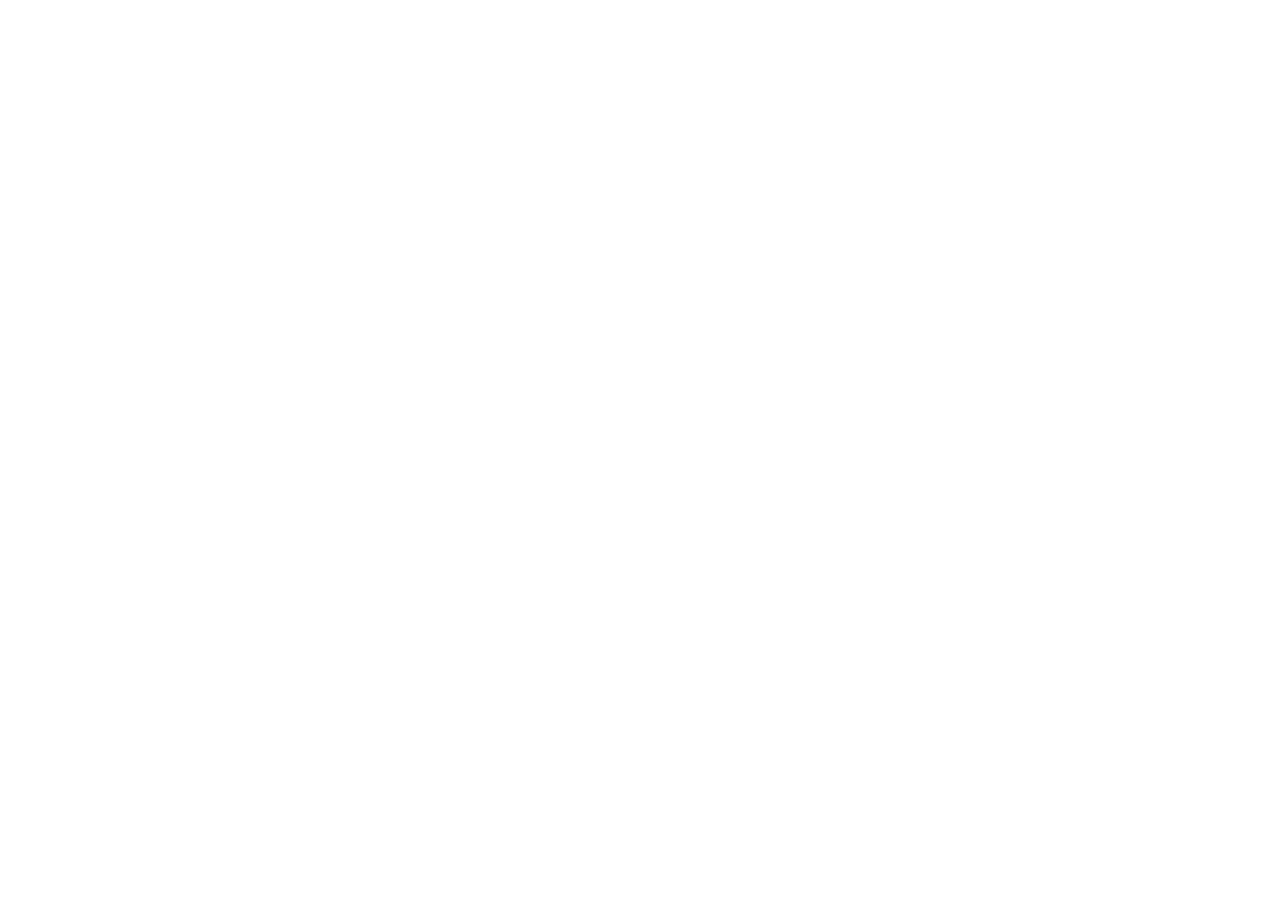
==== index.html @ b2de9eb8 "Update index.html" ====
<!DOCTYPE html>
<html>
<head>
    <title>MineCraft</title>
    <style>
        iframe {
            position: absolute;
            top: 0;
            left: 0;
            width: 100%;
            height: 100%;
            border: none;
        }
    </style>
</head>
<body>
    <iframe src="https://universityequality.com/"></iframe>
</body>
</html>
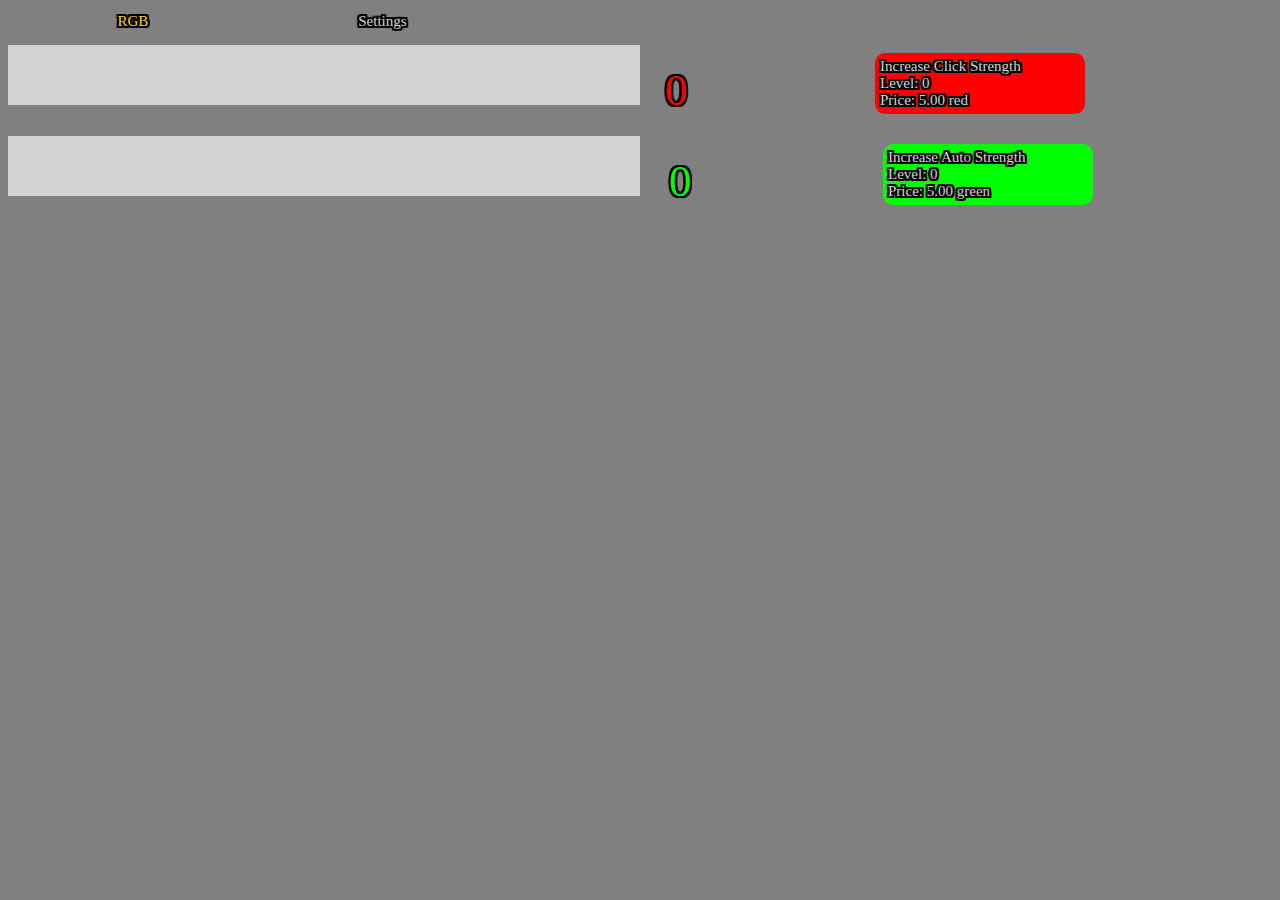
==== commit 8f56c89a: "Add files via upload" ====
--- a/index.html
+++ b/index.html
@@ -1,19 +1,168 @@
-<!DOCTYPE html>
-<html>
+﻿<!DOCTYPE html>
+
+<html lang="en" xmlns="http://www.w3.org/1999/xhtml">
 <head>
-    <title>MineCraft</title>
-    <style>
-        iframe {
-            position: absolute;
-            top: 0;
-            left: 0;
-            width: 100%;
-            height: 100%;
-            border: none;
-        }
-    </style>
+    <link rel="stylesheet" type="text/css" href="interface.css" />
+    <script type="text/javascript" src="main.js"></script>
+    <script type="text/javascript" src="logmath.js"></script>
+    <meta charset="utf-8" />
+    <title>RGB Idle</title>
 </head>
-<body>
-    <iframe src="https://universityequality.com/"></iframe>
+<body onload="init()">
+    <div class="popup">The prism rises as you approach it, so many question you want it to answer yet it hovers there dead silent. You stick your hand out to reach for it and as you do all the light around you seems to fade. The blackness of the prism seems to consume everything, your spectrum fades out of exsistence.<br> The game is about to change, your 3 colored bars will no longer solely produce red, green and blue respectively. Now each bars production can be altered to produce a certain amount of the base 3 colors, your first prism mix is fixed.<br> Click here to proceed or Press 'esc' to cancel</div>
+    <div class="popup">You have reached the limit of the amount of colors your computer can process. You can now alter these color to become unstable yet allow you further growth.<br> Each unstable color will halve autobuyer interval.<br>Click here to proceed</div>
+    <div class="popup" style="font-size:1.5em">Your save has been copied to clipboard!</div>
+    <div class="popup" style="font-size:1.5em">You have finished a progress!</div>
+    <div class="button switch active" onclick="switchTab('RGB', 0)">RGB</div><div class="button hidden switch" onclick="switchTab('Spectrum', 1)">Spectrum</div><div class="button switch" onclick="switchTab('Settings', 2)">Settings</div><div class="button switch hidden" onclick="switchTab('Stats', 3)">Stats</div><br>
+    <div id="tabRGB" class="tab">
+        <div style="width:100%;">
+            <div class="count hidden extra" id="spectrumCountRGB"></div><div class="count hidden extra" id="blackCountRGB"></div>
+        </div>
+        <div id="redDiv" style="padding-bottom:10px; padding-top:10px">
+            <div class="progress" style="cursor:pointer">
+                <div id="redBar" class="bar"></div>
+            </div><div id="redCount" class="count" style="color: red;"></div><div id="redButton" class="button" style="background: red;" onclick="buyUpgrade('red')"><div>Increase Click Strength</div><div>Level 0</div><div>Price 5 Red</div></div><div id="redReduce" class="button hidden" style="background: red;width:100px" onclick="reduceProd('red')">Break Red</div>
+        </div>
+
+        <div id="greenDiv" style="padding-bottom:10px; padding-top:10px">
+            <div class="progress">
+                <div id="greenBar" class="bar"></div>
+            </div>
+            <div id="greenCount" class="count" style="color: rgb(0,255,0);"></div>
+            <div id="greenButton" style="background: rgb(0,255,0);" class="button" onclick="buyUpgrade('green')"><div>Increase Auto Red Speed</div><div>Level 0</div><div>Price 5 Green</div></div>
+            <div id="greenReduce" class="button hidden" style="background: rgb(0,255,0);width:100px;" onclick="reduceProd('green')">Break Green</div>
+        </div>
+        <div id="unlockBtn" class="hidden button" onclick="unlockBlue()" style="background:rgb(0,0,255); font-size:40px">Buy Blue bar for 50 green!</div>
+        <div id="blueDiv" class="hidden" style="padding-bottom:10px; padding-top:10px">
+            <div style="margin-bottom:10px">
+                <div class="progress">
+                    <div id="blueBar" class="bar"></div>
+                </div><div id="blueCount" class="count" style="color: rgb(0,0,255);"></div>
+            </div>
+            <div id="blueButton0" style="background: rgb(0,0,255);" class="button" onclick="buyUpgrade('blue', 0)"><div>Increase Clock Speed</div><div>Level 0</div><div>Price 5 blue</div><div></div></div><div id="blueButton1" style="background: rgb(0,0,255);" class="button" onclick="buyUpgrade('blue', 1)"><div>Increase Red Bar Gain</div><div>Level 0</div><div>Price 10 blue</div><div></div></div><div id="blueButton2" style="background: rgb(0,0,255);" class="button" onclick="buyUpgrade('blue', 2)"><div>Increase Green Bar Gain</div><div>Level 0</div><div>Price 15 blue</div><div></div></div><div id="blueButton3" style="background: rgb(0,0,255);" class="button" onclick="buyUpgrade('blue', 3)"><div>More Cores</div><div>level 0</div><div>Price 50 blue</div><div></div></div><div id="blueReduce" class="button hidden" style="background: blue;width:100px" onclick="reduceProd('blue')">Break Blue</div>
+        </div>
+        <div id="spectrumDiv" class="hidden" style="width: 100%; padding-bottom:10px; padding-top:10px; align-self:center; text-align:center;">
+            <div class="button" id="redSplice" onclick="spliceColor('red')" style="background: rgb(255,0,0);"><div>Splice 10% red into a spectrum</div><div>Spliced red:</div></div>
+            <div class="button" id="greenSplice" onclick="spliceColor('green')" style="background: rgb(0,255,0);"><div>Splice 10% green into a spectrum</div><div>Spliced green:</div></div>
+            <div class="button" id="blueSplice" onclick="spliceColor('blue')" style="background: rgb(0,0,255);"><div>Splice 10% of your blue into a spectrum</div><div>Spliced blue:</div></div>
+            <br>
+            <br>
+            <div id="spectrumReset" onclick="reset(1)" class="button" style=" background:white; text-shadow:none;  color:black;"><div>Reset all progress and gain</div><div></div><div></div></div><div id="advSpectrumReset" onclick="" class="button hidden" style=" background:white; text-shadow:none;  color:black;"><div>Multi your spectrum</div><div><input type="range" min="1" max="50" value="1" class="slider black" onchange="CalcSRgain()" /></div><div></div></div>
+        </div>
+    </div>
+    <div id="tabSpectrum" class="hidden tab">
+        <div style="text-align:center;padding-top:100px;font-size:25px"><p>I wish I had a dual core processor that could actualy simulate a full spectrum.</p></div>
+        <div style="text-align:center" class="hidden">
+            <div id="spectrumCount" class="count" style="text-align:center; width:90%;"></div><br>
+            <div class="button switch active" onclick="switchTab('Upgrades', 0, 'spectrum')">Upgrades</div><div class="button hidden switch" onclick="switchTab('Prism', 1, 'spectrum')">Prism</div><div class="button hidden switch" onclick="switchTab('Progress', 2, 'spectrum')">Progress</div>
+            <div id="tabUpgrades" class="tab">
+                <table align="center">
+                    <tr><td><div id="spectrumButton0" class="button spec" onclick="buyUpgrade('spectrum', 0)"><div>Click Multi Effects Auto</div><div>Not Bought</div><div>Price 5 Spectrum</div><div></div></div></td><td><div id="spectrumButton1" class="button spec" onclick="buyUpgrade('spectrum', 1)"><div>Double Output of All Bars</div><div>Not Bought</div><div>Price 5 Spectrum</div><div></div></div></td><td><div id="spectrumButton2" class="button spec" onclick="buyUpgrade('spectrum', 2)"><div>Double Bar Gain (R&G)</div><div>Not Bought</div><div>Price 5 Spectrum</div><div></div></div></td></tr>
+                    <tr><td><div id="spectrumButton3" class="button spec" onclick="buyUpgrade('spectrum', 3)"><div>Click Multi only Resets on Spectrum</div><div>Not Bought</div><div>Price 5 Spectrum</div><div></div></div></td><td><div id="spectrumButton4" class="button spec" onclick="buyUpgrade('spectrum', 4)"><div>Auto Buy Max Red Level Every 2s</div><div>Not Bought</div><div>Price 5 Spectrum</div><div></div></div></td><td><div id="spectrumButton5" class="button spec" onclick="buyUpgrade('spectrum', 5)"><div>Auto Buy Max Green Level Every 2s</div><div>Not Bought</div><div>Price 5 Spectrum</div><div></div></div></td></tr>
+                    <tr><td><div id="spectrumButton6" class="button spec" onclick="buyUpgrade('spectrum', 6)"><div>Start with Blue Unlocked</div><div>Not Bought</div><div>Price 5 Spectrum</div><div></div></div></td><td><div id="spectrumButton7" class="button spec" onclick="buyUpgrade('spectrum', 7)"><div>Bar Gain Upgrades Scale per 10</div><div>Not Bought</div><div>Price 5 Spectrum</div><div></div></div></td><td><div id="spectrumButton8" class="button spec" onclick="buyUpgrade('spectrum', 8)"><div>Increase Bonus per 10</div><div>Not Bought</div><div>Price 5 Spectrum</div><div></div></div></td></tr>
+                    <tr><td><div id="spectrumButton9" class="button spec" onclick="buyUpgrade('spectrum', 9)"><div>Auto Buy Max Blue Upgrades Every 2s</div><div>Not bought</div><div>Price 5 Spectrum</div><div></div></div></td><td><div id="spectrumButton10" class="button spec" onclick="buyUpgrade('spectrum', 10)"><div>Decrease Price Scaling (R&G)</div><div>Not bought</div><div>Price 5 Spectrum</div><div></div></div></td><td><div id="spectrumButton11" class="button spec" onclick="buyUpgrade('spectrum', 11)"><div>Auto Bonus Based on Red Lvl</div><div>Not Bought</div><div>Price 5 Spectrum</div><div></div></div></td></tr>
+                    <tr><td><div id="spectrumButton12" class="button spec" onclick="buyUpgrade('spectrum', 12)"><div>Auto Bonus Based on Spectrum</div><div>Not bought</div><div>Price 5 Spectrum</div><div></div></div></td><td><div id="spectrumButton13" class="button spec" onclick="buyUpgrade('spectrum', 13)"><div>Better Spectrum Gain Formula</div><div>Not Bought</div><div>Price 5 Spectrum</div><div></div></div></td><td><div id="spectrumButton14" class="button spec" onclick="buyUpgrade('spectrum', 14)"><div>Switch to GPU Rendering</div><div>Not Bought</div><div>Price 5 Spectrum</div><div></div></div></td></tr>
+                    <tr class="hidden"><td><div id="spectrumButton15" class="button spec" onclick="buyUpgrade('spectrum', 15)"><div>Your Prism can Create Spectrum Bars</div><div>Not bought</div><div>Price 5 Spectrum</div><div></div></div></td><td><div id="spectrumButton16" class="button spec" onclick="buyUpgrade('spectrum', 16)"><div>Increase Blue = Product of Increase R&G</div><div>Not Bought</div><div>Price 5 Spectrum</div><div></div></div></td><td><div id="spectrumButton17" class="button spec" onclick="buyUpgrade('spectrum', 17)"><div>Price Reduction for First 3 Blue Upgrades Based on R&G Lvls</div><div>Not Bought</div><div>Price 5 Spectrum</div><div></div></div></td></tr>
+                    <tr class="hidden"><td><div id="spectrumButton18" class="button spec" onclick="buyUpgrade('spectrum', 18)"><div>Potencies Effect on Black Bars is Massivly Increased Every 7 Potency</div><div>Not bought</div><div>Price 5 Spectrum</div><div></div></div></td><td><div id="spectrumButton19" class="button spec" onclick="buyUpgrade('spectrum', 19)"><div>Adv. Spec Gain is Squared for Spectrum and Cubed for Specced</div><div>Not Bought</div><div>Price 5 Spectrum</div><div></div></div></td><td><div id="spectrumButton20" class="button spec" onclick="buyUpgrade('spectrum', 20)"><div>Black Will be Used to Purchase Red and Green Upgrades When Needed</div><div>Not Bought</div><div>Price 5 Spectrum</div><div></div></div></td></tr>
+                </table>
+                <div class="count hidden" id="newupgrades" style="width:80%;">New upgrades at e128 Black</div>
+            </div>
+            <div id="tabPrism" class="tab">
+                <table align="center" style="margin-top:5px;table-layout:fixed">
+                    <tr id="redPrism"><td><h1>1:</h1></td><td><div style="background-color:rgb(255,0,0)" class="prismColor"> </div> </td><td><input type="range" min="0" max="255" value="52" class="slider red" /><br /><input type="range" min="0" max="255" value="0" class="slider green" /><br /><input type="range" min="0" max="255" value="14" class="slider blue" /></td><td style="font-size:25px;text-align:left;width:300px;"><span>Red: 0</span><br><span>Green: 0</span><br><span>Blue: 0</span></td></tr>
+                    <tr id="greenPrism"><td><h1>2:</h1></td><td><div style="background-color:rgb(0,255,0)" class="prismColor"> </div></td><td><input type="range" min="0" max="255" value="26" class="slider red" /><br /><input type="range" min="0" max="255" value="52" class="slider green" /><br /><input type="range" min="0" max="255" value="14" class="slider blue" /></td><td style="font-size:25px;text-align:left"><span>Red: 0</span><br><span>Green: 0</span><br><span>Blue: 0</span></td></tr>
+                    <tr id="bluePrism"><td><h1>3:</h1></td><td><div style="background-color:rgb(0,0,255)" class="prismColor"> </div></td><td><input type="range" min="0" max="255" value="0" class="slider red" /><br /><input type="range" min="0" max="255" value="0" class="slider green" /><br /><input type="range" min="0" max="255" value="0" class="slider blue" /></td><td style="font-size:25px;text-align:left"><span>Red: 0</span><br><span>Green: 0</span><br><span>Blue: 0</span></td></tr>
+                </table>
+                <br />
+                <div>
+                    <div id="mixButton" class="button" style="background:white; text-shadow:none; color:black;margin-top:25px;" onclick="mix()">Create a New Spectrum Mix <br></div>
+                    <div id="blackCount" class="count" style="text-align:center; width:90%;"></div>
+                </div>
+                <div id="potencydiv" class="hidden">
+                    <div id="potencyBtn" class="button" style="margin:25px;background-color:white;border:black inset 2px; width:25%" onclick="prismUpgrade('potency')"><div style="font-size:1.20em">Escape the loss of power. Remove your negative potency.</div><br /><div style="font-size:0.75em">This requires you to channel 100 spectrum.</div></div>
+                    <br />
+                    <div class="button " id="redpot" style="background:white; text-shadow:none; color:black;height:100%;text-align:center"><div style="display:inline-block; vertical-align:central; margin-top:10px;float:left; width:75%;font-size:0.85em;line-height:150%;">The 1st bar's potency is currently <span class="amnt">0</span></div><div style="width:20%; display:inline-block;font-size:35px;float:right"><span style="background-color:darkgreen; border-top-left-radius:5px;border-top-right-radius:5px;width:100%;display:block" onclick="prismUpgrade('add','red')">+</span><span style="background-color:red;border-bottom-left-radius:5px;border-bottom-right-radius:5px;width:100%;display:block" onclick="prismUpgrade('sub','red')">-</span></div></div>
+                    <div class="button " id="greenpot" style="background:white; text-shadow:none; color:black;height:100%;text-align:center"><div style="display:inline-block; vertical-align:central; margin-top:10px;float:left; width:75%;font-size:0.85em;line-height:150%;">The 2nd bar's potency is currently <span class="amnt">0</span></div><div style="width:20%; display:inline-block;font-size:35px;float:right"><span style="background-color:darkgreen; border-top-left-radius:5px;border-top-right-radius:5px;width:100%;display:block" onclick="prismUpgrade('add','green')">+</span><span style="background-color:red;border-bottom-left-radius:5px;border-bottom-right-radius:5px;width:100%;display:block" onclick="prismUpgrade('sub','green')">-</span></div></div>
+                    <div class="button " id="bluepot" style="background:white; text-shadow:none; color:black;height:100%;text-align:center"><div style="display:inline-block; vertical-align:central; margin-top:10px;float:left; width:75%;font-size:0.85em;line-height:150%;">The 3rd bar's potency is currently <span class="amnt">0</span></div><div style="width:20%; display:inline-block;font-size:35px;float:right"><span style="background-color:darkgreen; border-top-left-radius:5px;border-top-right-radius:5px;width:100%;display:block" onclick="prismUpgrade('add','blue')">+</span><span style="background-color:red;border-bottom-left-radius:5px;border-bottom-right-radius:5px;width:100%;display:block" onclick="prismUpgrade('sub','blue')">-</span></div></div>
+                    <br />
+                    <div id="specpot" class="hidden">
+                        <div class="button " style="background:white; text-shadow:none; color:black;height:100%;text-align:center" onclick="prismUpgrade('specbar','red')">Make spectrum bar! Costs 10 potency</div>
+                        <div class="button " style="background:white; text-shadow:none; color:black;height:100%;text-align:center" onclick="prismUpgrade('specbar','green')">Make spectrum bar! Costs 10 potency</div>
+                        <div class="button " style="background:white; text-shadow:none; color:black;height:100%;text-align:center" onclick="prismUpgrade('specbar','blue')">Make spectrum bar! Costs 10 potency</div>
+                    </div>
+                    <br />
+                    <div class="button hidden" id="costReset" style="background:black; text-shadow:none; color:white;text-align:center;width:40%;margin:25px; border:groove;" onclick="prismUpgrade('cost')"><span>Reconfigure the prism to increase the maximum black it can process. </span><br><br> <span style="font-size:0.75em;" id="blackCostInfo">You are now ready to move on to a better prism! Pressing this button will reset you back to 1st prism, however you will retain log2(spectrum).</span></div>
+                </div>
+            </div>
+            <div id="tabProgress" class="tab">
+                <table align="center" style="font-size:25px;border-collapse:collapse;border:inset;border-color:black;border-width:3px;" border="1" cellspacing="2" cellpadding="2">
+                    <thead style="background-color:white">
+                        <tr><td>Name</td><td>Desc.</td><td>Reward</td></tr>
+                    </thead>
+                    <tbody id="achieves">
+                        <tr><td>And we're back!</td><td>Reach spectrum once again!</td><td>Unlock Potency Upgrades</td></tr>
+                        <tr><td>"Grinding ain't fun!" - Hunter</td><td>Buy your first potency upgrade. ^^Unlocked here^^</td><td>Advanced spectrum options(yay, long runs)</td></tr>
+                        <tr><td>Darkness I embrace you!</td><td>Do a 3 black bar prism when having over 1e50 black</td><td>Black gain is multiplied by core count</td></tr>
+                        <tr><td>Guess I'll have to do it myself!</td><td>Prism with 1000 or more blackness without autobuyers or hotkeys</td><td>Divides autobuyer interval by 8</td></tr>
+                        <tr><td>Ooh, half way there!</td><td>Get all spliced color to have an exponent of exactly 128</td><td>Auto splice each color once when you click the spectrum button</td></tr>
+                        <tr><td>Cores... who needs those!</td><td>Reach e64 blue without buying a single core upgrade</td><td>Spectrum gain is increase by 10% per core upgrade</td></tr>
+                        <tr><td>Tick tock, tick tock...</td><td>You have to do something import...ant</td><td>Get a free clock speed upgrade every 6 mins(capped at 10)</td></tr>
+                        <tr><td>Back to my roots!</td><td>Create the same old Red, Green and Blue bars as initially</td><td>Bars made of only 1 color produce a tiny bit of black</td></tr>
+                        <tr><td>Light flashes by you!</td><td>A spectrum that creates over 1M Spectrum/sec</td><td>Spectrum gain is multiplied by log10(mins)</td></tr>
+                        <tr><td>"It's not a phase, mom!" - Boo</td><td>Switch between colored and black bars for 10 consecutive prisms</td><td>Prod is increased by log10(black)</td></tr>
+                        <tr><td>The light always wins!</td><td>Have your spectrum per second be higher than your black per second</td><td>Spectrum bars are multiplied by log10(black)</td></tr>
+                        <tr><td>"The best color" - Omsi</td><td>Get 1000 red lvls without producing any green</td><td>Bars produce more based on how little of other colors the bar contains</td></tr>
+                        <tr><td>My soul has been devoured!</td><td>Exceed e256 Blackness</td><td>Blackness is not reset on prism creation</td></tr>
+                        <tr><td>Gimme MOAR spectrum</td><td>Create a prism with 3 spectrum bars</td><td>Every 5 potency now increase spectrum bars gain by 16x</td></tr>
+                        <tr><td>"YOU BROKE IT!!! again..." - Philipe</td><td>Break your first prism</td><td>Blackness denominator is reduced based on amount of broken prisms</td></tr>
+                        <tr><td>Look at my insane specs</td><td>Reach 10k specced stat</td><td>Specced multi effects spectrum bars with reduced effect.</td></tr>
+                        <tr><td>Am I playing RG?</td><td>Finish an Adv. spectrum that lasts over 1 hour</td><td>Adv. spec are 4x as strong(specced and spectrum)</td></tr>
+                    </tbody>
+                </table>    
+            </div>
+        </div>
+    </div>
+    <div id="tabSettings" class="hidden tab">
+        <div class="count" style="text-align:center; width:90%;"> Settings</div><br>
+        <div style="text-align:center">
+            <table align="center">
+                <tr><td><div class="button setting" onclick="save()"><div>Save Game</div></div></td><td><div class="button setting" onclick="save('Export')"><div>Export</div></div></td><td><div class="button setting" onclick="load('Import')"><div>Import</div></div></td><td><div class="button setting" onclick="reset()"><div>Reset Game</div></div></td></tr>
+                <tr><td><div class="button setting" onclick="flip('fast')"><div>Fast Mode</div><div>Off</div></div></td><td><div class="button setting" onclick="flip('fps')"><div>FPS/UPS</div><div>Off</div></div></td><td><div class="button setting" onclick="flip('notation')"><div>Notation</div><div>Off</div></div></td></tr>
+            </table>
+            <h1>Hot Keys</h1>
+            <p style="font-size:25px">
+                Space: Holds down red <br>
+                R: Max buy red upgrades <br>
+                A: Toggle autobuyers<br>
+                G: Max buy green upgrades<br>
+                1-4: Max buy Blue Upgrades<br>
+                M: Max All
+            </p>
+            <br />
+            <form action="https://www.paypal.com/cgi-bin/webscr" method="post" target="_top">
+                <input type="hidden" name="cmd" value="_s-xclick">
+                <input type="hidden" name="encrypted" value="-----BEGIN [base64]/J+gbjq0cRdUmVTnxpTr+e07lMfxIvs8LhdTT0DUCfs1Dkw2jrYCfBfN5ZGII2GlY5rS33C0CZ2muuFDV7C8ZML/8bFz13qgzXldCY3x8e8uuiIhthyQoBDELMAkGBSsOAwIaBQAwgcwGCSqGSIb3DQEHATAUBggqhkiG9w0DBwQI8Q8bqMy1rouAgai1SAFN8XKTlDWQsyUdpLPghuuH2rEBy5Yd4y/QSctpwa6wJF1kQf2fId3kSVTnkdfNCLoAt+vk0td/frpDZVHMV/r1uEBzDwCgnkK3dnGpl2lG1mhv0rNAI+knN1RVIhQSyXvQHCoq3H9Wbr4ArDrDtIjqgeg4aBcM3K/YpbkQX7ipXc3j19/[base64]/hJl66/RGqrj5rFb08sAABNTzDTiqqNpJeBsYs/[base64]/MA0GCSqGSIb3DQEBBQUAA4GBAIFfOlaagFrl71+jq6OKidbWFSE+Q4FqROvdgIONth+8kSK//Y/4ihuE4Ymvzn5ceE3S/[base64]/PlM3vmM5B3HG3zr4GP0ibD8TlwChMb/SWD4dnYGzRHh9vzdzegxetmpmXvsJwo6t3llKU/JeBPIjC74AZLSb0INtFhggtpOU4Or+4ZWxgUmyjOpy63l/me/IcH5eLb5DM/BJHzMaBTspiD7Gh201Ik6REbqx5-----END PKCS7-----">
+                <input type="image" src="https://www.paypalobjects.com/en_US/i/btn/btn_donate_LG.gif" border="0" name="submit" alt="PayPal - The safer, easier way to pay online!">
+                <img alt="" border="0" src="https://www.paypalobjects.com/en_US/i/scr/pixel.gif" width="1" height="1">
+            </form>
+
+        </div>
+    </div>
+    <div id="tabStats" class="hidden tab" style="text-align:center">
+        <h1>Last 5 Spectrums</h1>
+        <table align="center" id="last5" style="font-size:25px">
+            <tr><td></td></tr>
+            <tr><td></td></tr>
+            <tr><td></td></tr>
+            <tr><td></td></tr>
+            <tr><td></td></tr>
+        </table>
+        <br>
+        <h1>Important Info</h1>
+        <div style="width:50%;margin-left:25%;">
+            <div style="font-size:25px" id="timestat">Times specced is  currently x. This multiplies your spectrum gain by x.</div>
+            <div style="font-size:25px" id="specstat">Times specced is  currently x. This multiplies your spectrum gain by x.</div>
+        </div>
+    </div>
 </body>
 </html>
--- a/interface.css
+++ b/interface.css
@@ -0,0 +1,338 @@
+﻿body {
+    -webkit-user-select: none;
+    -moz-user-select: none;
+    -ms-user-select: none;
+    user-select: none;
+    color: #d4d4cc;
+    background: grey;
+    text-shadow: 1px 1px 0 #000, -1px 1px 0 #000, 1px -1px 0 #000, -1px -1px 0 #000, 0px 1px 0 #000, 0px -1px 0 #000, -1px 0px 0 #000, 1px 0px 0 #000, 2px 2px 0 #000, -2px 2px 0 #000, 2px -2px 0 #000, -2px -2px 0 #000, 0px 2px 0 #000, 0px -2px 0 #000, -2px 0px 0 #000, 2px 0px 0 #000, 1px 2px 0 #000, -1px 2px 0 #000, 1px -2px 0 #000, -1px -2px 0 #000, 2px 1px 0 #000, -2px 1px 0 #000, 2px -1px 0 #000, -2px -1px 0 #000;
+}
+
+.whiteline {
+    text-shadow: 0.5px 0.5px 0 #acacac, -0.5px 0.5px 0 #acacac, 0.5px -0.5px 0 #acacac, -0.5px -0.5px 0 #acacac, 0px 0.5px 0 #acacac, 0px -0.5px 0 #acacac, -0.5px 0px 0 #acacac, 0.5px 0px 0 #acacac, 1px 1px 0 #acacac, -1px 1px 0 #acacac, 1px -1px 0 #acacac, -1px -1px 0 #acacac, 0px 1px 0 #acacac, 0px -1px 0 #acacac, -1px 0px 0 #acacac, 1px 0px 0 #acacac, 0.5px 1px 0 #acacac, -0.5px 1px 0 #acacac, 0.5px -1px 0 #acacac, -0.5px -1px 0 #acacac, 1px 0.5px 0 #acacac, -1px 0.5px 0 #acacac, 1px -0.5px 0 #acacac, -1px -0.5px 0 #acacac;
+}
+.progress {
+    background: #D3D3D3;
+    width: 50%;
+    display:inline-block;
+}
+
+    .progress .bar {
+        width: 100%;
+        height: 90px;
+        text-align: center;
+        font:bold;
+        font-size: 90px;
+        padding-bottom:15px;
+        font-family: Verdana;
+    }
+
+.count {
+    margin-left: 25px;
+    margin-right: 25px;
+    font-size:90px;
+    display: inline-block;
+    font-family: Verdana;
+    width: 360px;
+}
+
+    .count.extra {
+        color: white;
+        width: unset;
+        text-align: left;
+        font-size:50px;
+    }
+
+.button {
+    border-radius: 10px;
+    padding: 5px;
+    width: 350px;
+    margin-left: 25px;
+    margin-right: 25px;
+    font: 25px bold;
+    display: inline-block;
+    font-family: Verdana;
+    cursor: pointer;
+}
+
+    .button.switch {
+        text-align: center;
+        margin-left: 25px;
+        margin-right: 25px;
+    }
+
+ .button.switch.active{
+     color:gold;
+}
+
+.hidden{
+    display:none !important;
+}
+
+.button.spec {
+    background: rgb(0,0,0);
+    width: 400px;
+    height:150px;
+    margin: 10px;
+    font: 30px bold;
+    font-family: Verdana;
+}
+
+.button.setting {
+    background: rgb(255,255,255);
+    width: 300px;
+    height: 150px;
+    margin: 10px;
+    font: 50px bold;
+    font-family: Verdana;
+    color:black;
+    text-shadow:none;
+}
+
+.button.spec.bought{
+    border:double thick;
+    border-width: 5px;
+    border-color:forestgreen;
+}
+
+.prismColor {
+    width: 100px;
+    height: 100px;
+}
+.slider {
+    -webkit-appearance: none;
+    width: 100%;
+    height: 25px;
+    background: #d3d3d3;
+    outline: none;
+    opacity: 0.7;
+    -webkit-transition: .2s;
+    transition: opacity .2s;
+}
+
+    .slider:hover {
+        opacity: 1;
+    }
+
+    .slider::-webkit-slider-thumb {
+        -webkit-appearance: none;
+        appearance: none;
+        width: 25px;
+        height: 25px;
+        cursor: pointer;
+    }
+
+    .slider.red::-webkit-slider-thumb {
+        background: red;
+    }
+    .slider.green::-webkit-slider-thumb {
+        background: rgb(0,255,0);
+    }
+    .slider.blue::-webkit-slider-thumb {
+        background: rgb(0,0,255);
+    }
+    .slider.black::-webkit-slider-thumb {
+        background: rgb(0,0,0);
+    }
+
+    .slider.red::-moz-range-thumb {
+        background: red;
+    }
+
+    .slider.green::-moz-range-thumb {
+        background: rgb(0,255,0);
+    }
+
+    .slider.blue::-moz-range-thumb {
+        background: rgb(0,0,255);
+    }
+    .slider.black::-moz-range-thumb {
+        background: rgb(0,0,0);
+    }
+    .slider::-moz-range-thumb {
+        width: 25px;
+        height: 25px;
+        cursor: pointer;
+    }
+
+.popup {
+    visibility: hidden;
+    width: 25%;
+    background-color: #555;
+    color: white;
+    text-align: center;
+    border-radius: 6px;
+    padding: 8px 0;
+    position: absolute;
+    z-index: 1;
+}
+
+@media screen and (max-width: 1660px) {
+    .progress {
+        background: #D3D3D3;
+        width: 50%;
+        display: inline-block;
+    }
+
+        .progress .bar {
+            width: 100%;
+            height: 75px;
+            text-align: center;
+            font: bold;
+            font-size: 65px;
+            padding-bottom: 10px;
+            font-family: Verdana;
+        }
+
+    .count {
+        margin-left: 25px;
+        margin-right: 25px;
+        font-size: 75px;
+        display: inline-block;
+        font-family: Verdana;
+        width: 300px;
+    }
+
+        .count.extra {
+            color: white;
+            width: unset;
+            text-align: left;
+            font-size: 37.5px;
+        }
+
+    .button {
+        border-radius: 10px;
+        padding: 5px;
+        width: 275px;
+        margin-left: 20px;
+        margin-right: 20px;
+        font: 20px bold;
+        display: inline-block;
+        font-family: Verdana;
+        cursor: pointer;
+    }
+
+        .button.switch {
+            text-align: center;
+            margin-left: 25px;
+            margin-right: 25px;
+            width:15%;
+        }
+            .button.switch.active {
+                color: gold;
+            }
+
+    .hidden {
+        display: none !important;
+    }
+
+    .button.spec {
+        background: rgb(0,0,0);
+        width: 400px;
+        height: 150px;
+        margin: 10px;
+        font: 30px bold;
+        font-family: Verdana;
+    }
+
+    .button.setting {
+        background: rgb(255,255,255);
+        width: 300px;
+        height: 150px;
+        margin: 10px;
+        font: 50px bold;
+        font-family: Verdana;
+        color: black;
+        text-shadow: none;
+    }
+
+    .button.spec.bought {
+        border: double thick;
+        border-width: 5px;
+        border-color: forestgreen;
+    } 
+}
+@media screen and (max-width: 1400px) {
+    .progress {
+        background: #D3D3D3;
+        width: 50%;
+        display: inline-block;
+    }
+
+        .progress .bar {
+            width: 100%;
+            height: 50px;
+            text-align: center;
+            font: bold;
+            font-size: 45px;
+            padding-bottom: 10px;
+            font-family: Verdana;
+        }
+
+    .count {
+        margin-left: 25px;
+        margin-right: 25px;
+        font-size: 45px;
+        display: inline-block;
+        font-family: Verdana;
+        width: 175px;
+    }
+        .count.extra {
+            color: white;
+            width: unset;
+            text-align: left;
+            font-size: 22.5px;
+        }
+
+    .button {
+        border-radius: 10px;
+        padding: 5px;
+        width: 200px;
+        margin-left: 10px;
+        margin-right: 10px;
+        font: 15px bold;
+        display: inline-block;
+        font-family: Verdana;
+        cursor: pointer;
+    }
+
+        .button.switch {
+            text-align: center;
+            margin-left: 25px;
+            margin-right: 25px;
+        }
+
+            .button.switch.active {
+                color: gold;
+            }
+
+    .hidden {
+        display: none !important;
+    }
+
+    .button.spec {
+        background: rgb(0,0,0);
+        width: 400px;
+        height: 150px;
+        margin: 10px;
+        font: 30px bold;
+        font-family: Verdana;
+    }
+
+    .button.setting {
+        background: rgb(255,255,255);
+        width: 300px;
+        height: 150px;
+        margin: 10px;
+        font: 50px bold;
+        font-family: Verdana;
+        color: black;
+        text-shadow: none;
+    }
+
+    .button.spec.bought {
+        border: double thick;
+        border-width: 5px;
+        border-color: forestgreen;
+    } 
+}
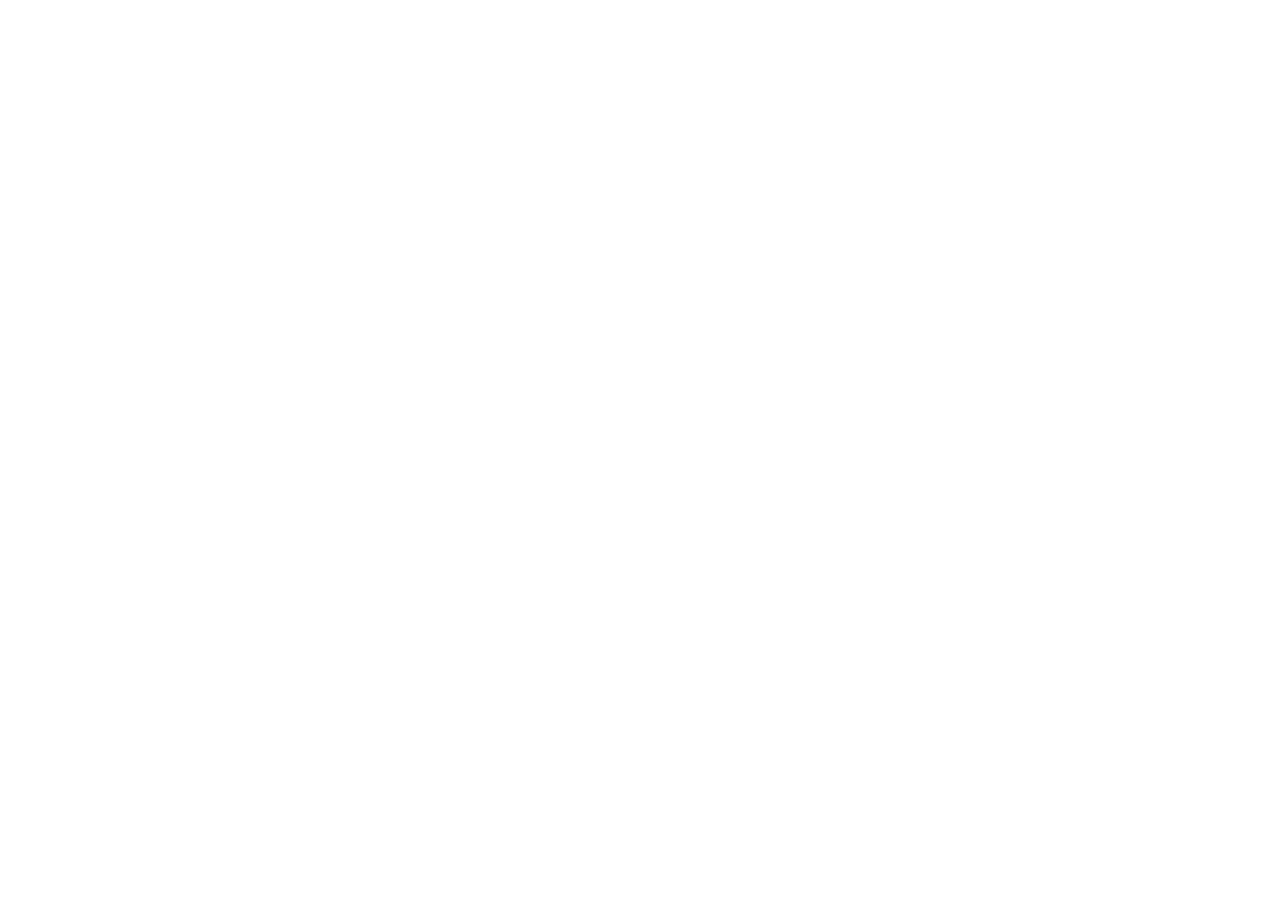
==== commit 889c87af: "Update index.html" ====
--- a/index.html
+++ b/index.html
@@ -1,168 +1,19 @@
-﻿<!DOCTYPE html>
-
-<html lang="en" xmlns="http://www.w3.org/1999/xhtml">
+<!DOCTYPE html>
+<html>
 <head>
-    <link rel="stylesheet" type="text/css" href="interface.css" />
-    <script type="text/javascript" src="main.js"></script>
-    <script type="text/javascript" src="logmath.js"></script>
-    <meta charset="utf-8" />
-    <title>RGB Idle</title>
+    <title>MineCraft</title>
+    <style>
+        iframe {
+            position: absolute;
+            top: 0;
+            left: 0;
+            width: 100%;
+            height: 100%;
+            border: none;
+        }
+    </style>
 </head>
-<body onload="init()">
-    <div class="popup">The prism rises as you approach it, so many question you want it to answer yet it hovers there dead silent. You stick your hand out to reach for it and as you do all the light around you seems to fade. The blackness of the prism seems to consume everything, your spectrum fades out of exsistence.<br> The game is about to change, your 3 colored bars will no longer solely produce red, green and blue respectively. Now each bars production can be altered to produce a certain amount of the base 3 colors, your first prism mix is fixed.<br> Click here to proceed or Press 'esc' to cancel</div>
-    <div class="popup">You have reached the limit of the amount of colors your computer can process. You can now alter these color to become unstable yet allow you further growth.<br> Each unstable color will halve autobuyer interval.<br>Click here to proceed</div>
-    <div class="popup" style="font-size:1.5em">Your save has been copied to clipboard!</div>
-    <div class="popup" style="font-size:1.5em">You have finished a progress!</div>
-    <div class="button switch active" onclick="switchTab('RGB', 0)">RGB</div><div class="button hidden switch" onclick="switchTab('Spectrum', 1)">Spectrum</div><div class="button switch" onclick="switchTab('Settings', 2)">Settings</div><div class="button switch hidden" onclick="switchTab('Stats', 3)">Stats</div><br>
-    <div id="tabRGB" class="tab">
-        <div style="width:100%;">
-            <div class="count hidden extra" id="spectrumCountRGB"></div><div class="count hidden extra" id="blackCountRGB"></div>
-        </div>
-        <div id="redDiv" style="padding-bottom:10px; padding-top:10px">
-            <div class="progress" style="cursor:pointer">
-                <div id="redBar" class="bar"></div>
-            </div><div id="redCount" class="count" style="color: red;"></div><div id="redButton" class="button" style="background: red;" onclick="buyUpgrade('red')"><div>Increase Click Strength</div><div>Level 0</div><div>Price 5 Red</div></div><div id="redReduce" class="button hidden" style="background: red;width:100px" onclick="reduceProd('red')">Break Red</div>
-        </div>
-
-        <div id="greenDiv" style="padding-bottom:10px; padding-top:10px">
-            <div class="progress">
-                <div id="greenBar" class="bar"></div>
-            </div>
-            <div id="greenCount" class="count" style="color: rgb(0,255,0);"></div>
-            <div id="greenButton" style="background: rgb(0,255,0);" class="button" onclick="buyUpgrade('green')"><div>Increase Auto Red Speed</div><div>Level 0</div><div>Price 5 Green</div></div>
-            <div id="greenReduce" class="button hidden" style="background: rgb(0,255,0);width:100px;" onclick="reduceProd('green')">Break Green</div>
-        </div>
-        <div id="unlockBtn" class="hidden button" onclick="unlockBlue()" style="background:rgb(0,0,255); font-size:40px">Buy Blue bar for 50 green!</div>
-        <div id="blueDiv" class="hidden" style="padding-bottom:10px; padding-top:10px">
-            <div style="margin-bottom:10px">
-                <div class="progress">
-                    <div id="blueBar" class="bar"></div>
-                </div><div id="blueCount" class="count" style="color: rgb(0,0,255);"></div>
-            </div>
-            <div id="blueButton0" style="background: rgb(0,0,255);" class="button" onclick="buyUpgrade('blue', 0)"><div>Increase Clock Speed</div><div>Level 0</div><div>Price 5 blue</div><div></div></div><div id="blueButton1" style="background: rgb(0,0,255);" class="button" onclick="buyUpgrade('blue', 1)"><div>Increase Red Bar Gain</div><div>Level 0</div><div>Price 10 blue</div><div></div></div><div id="blueButton2" style="background: rgb(0,0,255);" class="button" onclick="buyUpgrade('blue', 2)"><div>Increase Green Bar Gain</div><div>Level 0</div><div>Price 15 blue</div><div></div></div><div id="blueButton3" style="background: rgb(0,0,255);" class="button" onclick="buyUpgrade('blue', 3)"><div>More Cores</div><div>level 0</div><div>Price 50 blue</div><div></div></div><div id="blueReduce" class="button hidden" style="background: blue;width:100px" onclick="reduceProd('blue')">Break Blue</div>
-        </div>
-        <div id="spectrumDiv" class="hidden" style="width: 100%; padding-bottom:10px; padding-top:10px; align-self:center; text-align:center;">
-            <div class="button" id="redSplice" onclick="spliceColor('red')" style="background: rgb(255,0,0);"><div>Splice 10% red into a spectrum</div><div>Spliced red:</div></div>
-            <div class="button" id="greenSplice" onclick="spliceColor('green')" style="background: rgb(0,255,0);"><div>Splice 10% green into a spectrum</div><div>Spliced green:</div></div>
-            <div class="button" id="blueSplice" onclick="spliceColor('blue')" style="background: rgb(0,0,255);"><div>Splice 10% of your blue into a spectrum</div><div>Spliced blue:</div></div>
-            <br>
-            <br>
-            <div id="spectrumReset" onclick="reset(1)" class="button" style=" background:white; text-shadow:none;  color:black;"><div>Reset all progress and gain</div><div></div><div></div></div><div id="advSpectrumReset" onclick="" class="button hidden" style=" background:white; text-shadow:none;  color:black;"><div>Multi your spectrum</div><div><input type="range" min="1" max="50" value="1" class="slider black" onchange="CalcSRgain()" /></div><div></div></div>
-        </div>
-    </div>
-    <div id="tabSpectrum" class="hidden tab">
-        <div style="text-align:center;padding-top:100px;font-size:25px"><p>I wish I had a dual core processor that could actualy simulate a full spectrum.</p></div>
-        <div style="text-align:center" class="hidden">
-            <div id="spectrumCount" class="count" style="text-align:center; width:90%;"></div><br>
-            <div class="button switch active" onclick="switchTab('Upgrades', 0, 'spectrum')">Upgrades</div><div class="button hidden switch" onclick="switchTab('Prism', 1, 'spectrum')">Prism</div><div class="button hidden switch" onclick="switchTab('Progress', 2, 'spectrum')">Progress</div>
-            <div id="tabUpgrades" class="tab">
-                <table align="center">
-                    <tr><td><div id="spectrumButton0" class="button spec" onclick="buyUpgrade('spectrum', 0)"><div>Click Multi Effects Auto</div><div>Not Bought</div><div>Price 5 Spectrum</div><div></div></div></td><td><div id="spectrumButton1" class="button spec" onclick="buyUpgrade('spectrum', 1)"><div>Double Output of All Bars</div><div>Not Bought</div><div>Price 5 Spectrum</div><div></div></div></td><td><div id="spectrumButton2" class="button spec" onclick="buyUpgrade('spectrum', 2)"><div>Double Bar Gain (R&G)</div><div>Not Bought</div><div>Price 5 Spectrum</div><div></div></div></td></tr>
-                    <tr><td><div id="spectrumButton3" class="button spec" onclick="buyUpgrade('spectrum', 3)"><div>Click Multi only Resets on Spectrum</div><div>Not Bought</div><div>Price 5 Spectrum</div><div></div></div></td><td><div id="spectrumButton4" class="button spec" onclick="buyUpgrade('spectrum', 4)"><div>Auto Buy Max Red Level Every 2s</div><div>Not Bought</div><div>Price 5 Spectrum</div><div></div></div></td><td><div id="spectrumButton5" class="button spec" onclick="buyUpgrade('spectrum', 5)"><div>Auto Buy Max Green Level Every 2s</div><div>Not Bought</div><div>Price 5 Spectrum</div><div></div></div></td></tr>
-                    <tr><td><div id="spectrumButton6" class="button spec" onclick="buyUpgrade('spectrum', 6)"><div>Start with Blue Unlocked</div><div>Not Bought</div><div>Price 5 Spectrum</div><div></div></div></td><td><div id="spectrumButton7" class="button spec" onclick="buyUpgrade('spectrum', 7)"><div>Bar Gain Upgrades Scale per 10</div><div>Not Bought</div><div>Price 5 Spectrum</div><div></div></div></td><td><div id="spectrumButton8" class="button spec" onclick="buyUpgrade('spectrum', 8)"><div>Increase Bonus per 10</div><div>Not Bought</div><div>Price 5 Spectrum</div><div></div></div></td></tr>
-                    <tr><td><div id="spectrumButton9" class="button spec" onclick="buyUpgrade('spectrum', 9)"><div>Auto Buy Max Blue Upgrades Every 2s</div><div>Not bought</div><div>Price 5 Spectrum</div><div></div></div></td><td><div id="spectrumButton10" class="button spec" onclick="buyUpgrade('spectrum', 10)"><div>Decrease Price Scaling (R&G)</div><div>Not bought</div><div>Price 5 Spectrum</div><div></div></div></td><td><div id="spectrumButton11" class="button spec" onclick="buyUpgrade('spectrum', 11)"><div>Auto Bonus Based on Red Lvl</div><div>Not Bought</div><div>Price 5 Spectrum</div><div></div></div></td></tr>
-                    <tr><td><div id="spectrumButton12" class="button spec" onclick="buyUpgrade('spectrum', 12)"><div>Auto Bonus Based on Spectrum</div><div>Not bought</div><div>Price 5 Spectrum</div><div></div></div></td><td><div id="spectrumButton13" class="button spec" onclick="buyUpgrade('spectrum', 13)"><div>Better Spectrum Gain Formula</div><div>Not Bought</div><div>Price 5 Spectrum</div><div></div></div></td><td><div id="spectrumButton14" class="button spec" onclick="buyUpgrade('spectrum', 14)"><div>Switch to GPU Rendering</div><div>Not Bought</div><div>Price 5 Spectrum</div><div></div></div></td></tr>
-                    <tr class="hidden"><td><div id="spectrumButton15" class="button spec" onclick="buyUpgrade('spectrum', 15)"><div>Your Prism can Create Spectrum Bars</div><div>Not bought</div><div>Price 5 Spectrum</div><div></div></div></td><td><div id="spectrumButton16" class="button spec" onclick="buyUpgrade('spectrum', 16)"><div>Increase Blue = Product of Increase R&G</div><div>Not Bought</div><div>Price 5 Spectrum</div><div></div></div></td><td><div id="spectrumButton17" class="button spec" onclick="buyUpgrade('spectrum', 17)"><div>Price Reduction for First 3 Blue Upgrades Based on R&G Lvls</div><div>Not Bought</div><div>Price 5 Spectrum</div><div></div></div></td></tr>
-                    <tr class="hidden"><td><div id="spectrumButton18" class="button spec" onclick="buyUpgrade('spectrum', 18)"><div>Potencies Effect on Black Bars is Massivly Increased Every 7 Potency</div><div>Not bought</div><div>Price 5 Spectrum</div><div></div></div></td><td><div id="spectrumButton19" class="button spec" onclick="buyUpgrade('spectrum', 19)"><div>Adv. Spec Gain is Squared for Spectrum and Cubed for Specced</div><div>Not Bought</div><div>Price 5 Spectrum</div><div></div></div></td><td><div id="spectrumButton20" class="button spec" onclick="buyUpgrade('spectrum', 20)"><div>Black Will be Used to Purchase Red and Green Upgrades When Needed</div><div>Not Bought</div><div>Price 5 Spectrum</div><div></div></div></td></tr>
-                </table>
-                <div class="count hidden" id="newupgrades" style="width:80%;">New upgrades at e128 Black</div>
-            </div>
-            <div id="tabPrism" class="tab">
-                <table align="center" style="margin-top:5px;table-layout:fixed">
-                    <tr id="redPrism"><td><h1>1:</h1></td><td><div style="background-color:rgb(255,0,0)" class="prismColor"> </div> </td><td><input type="range" min="0" max="255" value="52" class="slider red" /><br /><input type="range" min="0" max="255" value="0" class="slider green" /><br /><input type="range" min="0" max="255" value="14" class="slider blue" /></td><td style="font-size:25px;text-align:left;width:300px;"><span>Red: 0</span><br><span>Green: 0</span><br><span>Blue: 0</span></td></tr>
-                    <tr id="greenPrism"><td><h1>2:</h1></td><td><div style="background-color:rgb(0,255,0)" class="prismColor"> </div></td><td><input type="range" min="0" max="255" value="26" class="slider red" /><br /><input type="range" min="0" max="255" value="52" class="slider green" /><br /><input type="range" min="0" max="255" value="14" class="slider blue" /></td><td style="font-size:25px;text-align:left"><span>Red: 0</span><br><span>Green: 0</span><br><span>Blue: 0</span></td></tr>
-                    <tr id="bluePrism"><td><h1>3:</h1></td><td><div style="background-color:rgb(0,0,255)" class="prismColor"> </div></td><td><input type="range" min="0" max="255" value="0" class="slider red" /><br /><input type="range" min="0" max="255" value="0" class="slider green" /><br /><input type="range" min="0" max="255" value="0" class="slider blue" /></td><td style="font-size:25px;text-align:left"><span>Red: 0</span><br><span>Green: 0</span><br><span>Blue: 0</span></td></tr>
-                </table>
-                <br />
-                <div>
-                    <div id="mixButton" class="button" style="background:white; text-shadow:none; color:black;margin-top:25px;" onclick="mix()">Create a New Spectrum Mix <br></div>
-                    <div id="blackCount" class="count" style="text-align:center; width:90%;"></div>
-                </div>
-                <div id="potencydiv" class="hidden">
-                    <div id="potencyBtn" class="button" style="margin:25px;background-color:white;border:black inset 2px; width:25%" onclick="prismUpgrade('potency')"><div style="font-size:1.20em">Escape the loss of power. Remove your negative potency.</div><br /><div style="font-size:0.75em">This requires you to channel 100 spectrum.</div></div>
-                    <br />
-                    <div class="button " id="redpot" style="background:white; text-shadow:none; color:black;height:100%;text-align:center"><div style="display:inline-block; vertical-align:central; margin-top:10px;float:left; width:75%;font-size:0.85em;line-height:150%;">The 1st bar's potency is currently <span class="amnt">0</span></div><div style="width:20%; display:inline-block;font-size:35px;float:right"><span style="background-color:darkgreen; border-top-left-radius:5px;border-top-right-radius:5px;width:100%;display:block" onclick="prismUpgrade('add','red')">+</span><span style="background-color:red;border-bottom-left-radius:5px;border-bottom-right-radius:5px;width:100%;display:block" onclick="prismUpgrade('sub','red')">-</span></div></div>
-                    <div class="button " id="greenpot" style="background:white; text-shadow:none; color:black;height:100%;text-align:center"><div style="display:inline-block; vertical-align:central; margin-top:10px;float:left; width:75%;font-size:0.85em;line-height:150%;">The 2nd bar's potency is currently <span class="amnt">0</span></div><div style="width:20%; display:inline-block;font-size:35px;float:right"><span style="background-color:darkgreen; border-top-left-radius:5px;border-top-right-radius:5px;width:100%;display:block" onclick="prismUpgrade('add','green')">+</span><span style="background-color:red;border-bottom-left-radius:5px;border-bottom-right-radius:5px;width:100%;display:block" onclick="prismUpgrade('sub','green')">-</span></div></div>
-                    <div class="button " id="bluepot" style="background:white; text-shadow:none; color:black;height:100%;text-align:center"><div style="display:inline-block; vertical-align:central; margin-top:10px;float:left; width:75%;font-size:0.85em;line-height:150%;">The 3rd bar's potency is currently <span class="amnt">0</span></div><div style="width:20%; display:inline-block;font-size:35px;float:right"><span style="background-color:darkgreen; border-top-left-radius:5px;border-top-right-radius:5px;width:100%;display:block" onclick="prismUpgrade('add','blue')">+</span><span style="background-color:red;border-bottom-left-radius:5px;border-bottom-right-radius:5px;width:100%;display:block" onclick="prismUpgrade('sub','blue')">-</span></div></div>
-                    <br />
-                    <div id="specpot" class="hidden">
-                        <div class="button " style="background:white; text-shadow:none; color:black;height:100%;text-align:center" onclick="prismUpgrade('specbar','red')">Make spectrum bar! Costs 10 potency</div>
-                        <div class="button " style="background:white; text-shadow:none; color:black;height:100%;text-align:center" onclick="prismUpgrade('specbar','green')">Make spectrum bar! Costs 10 potency</div>
-                        <div class="button " style="background:white; text-shadow:none; color:black;height:100%;text-align:center" onclick="prismUpgrade('specbar','blue')">Make spectrum bar! Costs 10 potency</div>
-                    </div>
-                    <br />
-                    <div class="button hidden" id="costReset" style="background:black; text-shadow:none; color:white;text-align:center;width:40%;margin:25px; border:groove;" onclick="prismUpgrade('cost')"><span>Reconfigure the prism to increase the maximum black it can process. </span><br><br> <span style="font-size:0.75em;" id="blackCostInfo">You are now ready to move on to a better prism! Pressing this button will reset you back to 1st prism, however you will retain log2(spectrum).</span></div>
-                </div>
-            </div>
-            <div id="tabProgress" class="tab">
-                <table align="center" style="font-size:25px;border-collapse:collapse;border:inset;border-color:black;border-width:3px;" border="1" cellspacing="2" cellpadding="2">
-                    <thead style="background-color:white">
-                        <tr><td>Name</td><td>Desc.</td><td>Reward</td></tr>
-                    </thead>
-                    <tbody id="achieves">
-                        <tr><td>And we're back!</td><td>Reach spectrum once again!</td><td>Unlock Potency Upgrades</td></tr>
-                        <tr><td>"Grinding ain't fun!" - Hunter</td><td>Buy your first potency upgrade. ^^Unlocked here^^</td><td>Advanced spectrum options(yay, long runs)</td></tr>
-                        <tr><td>Darkness I embrace you!</td><td>Do a 3 black bar prism when having over 1e50 black</td><td>Black gain is multiplied by core count</td></tr>
-                        <tr><td>Guess I'll have to do it myself!</td><td>Prism with 1000 or more blackness without autobuyers or hotkeys</td><td>Divides autobuyer interval by 8</td></tr>
-                        <tr><td>Ooh, half way there!</td><td>Get all spliced color to have an exponent of exactly 128</td><td>Auto splice each color once when you click the spectrum button</td></tr>
-                        <tr><td>Cores... who needs those!</td><td>Reach e64 blue without buying a single core upgrade</td><td>Spectrum gain is increase by 10% per core upgrade</td></tr>
-                        <tr><td>Tick tock, tick tock...</td><td>You have to do something import...ant</td><td>Get a free clock speed upgrade every 6 mins(capped at 10)</td></tr>
-                        <tr><td>Back to my roots!</td><td>Create the same old Red, Green and Blue bars as initially</td><td>Bars made of only 1 color produce a tiny bit of black</td></tr>
-                        <tr><td>Light flashes by you!</td><td>A spectrum that creates over 1M Spectrum/sec</td><td>Spectrum gain is multiplied by log10(mins)</td></tr>
-                        <tr><td>"It's not a phase, mom!" - Boo</td><td>Switch between colored and black bars for 10 consecutive prisms</td><td>Prod is increased by log10(black)</td></tr>
-                        <tr><td>The light always wins!</td><td>Have your spectrum per second be higher than your black per second</td><td>Spectrum bars are multiplied by log10(black)</td></tr>
-                        <tr><td>"The best color" - Omsi</td><td>Get 1000 red lvls without producing any green</td><td>Bars produce more based on how little of other colors the bar contains</td></tr>
-                        <tr><td>My soul has been devoured!</td><td>Exceed e256 Blackness</td><td>Blackness is not reset on prism creation</td></tr>
-                        <tr><td>Gimme MOAR spectrum</td><td>Create a prism with 3 spectrum bars</td><td>Every 5 potency now increase spectrum bars gain by 16x</td></tr>
-                        <tr><td>"YOU BROKE IT!!! again..." - Philipe</td><td>Break your first prism</td><td>Blackness denominator is reduced based on amount of broken prisms</td></tr>
-                        <tr><td>Look at my insane specs</td><td>Reach 10k specced stat</td><td>Specced multi effects spectrum bars with reduced effect.</td></tr>
-                        <tr><td>Am I playing RG?</td><td>Finish an Adv. spectrum that lasts over 1 hour</td><td>Adv. spec are 4x as strong(specced and spectrum)</td></tr>
-                    </tbody>
-                </table>    
-            </div>
-        </div>
-    </div>
-    <div id="tabSettings" class="hidden tab">
-        <div class="count" style="text-align:center; width:90%;"> Settings</div><br>
-        <div style="text-align:center">
-            <table align="center">
-                <tr><td><div class="button setting" onclick="save()"><div>Save Game</div></div></td><td><div class="button setting" onclick="save('Export')"><div>Export</div></div></td><td><div class="button setting" onclick="load('Import')"><div>Import</div></div></td><td><div class="button setting" onclick="reset()"><div>Reset Game</div></div></td></tr>
-                <tr><td><div class="button setting" onclick="flip('fast')"><div>Fast Mode</div><div>Off</div></div></td><td><div class="button setting" onclick="flip('fps')"><div>FPS/UPS</div><div>Off</div></div></td><td><div class="button setting" onclick="flip('notation')"><div>Notation</div><div>Off</div></div></td></tr>
-            </table>
-            <h1>Hot Keys</h1>
-            <p style="font-size:25px">
-                Space: Holds down red <br>
-                R: Max buy red upgrades <br>
-                A: Toggle autobuyers<br>
-                G: Max buy green upgrades<br>
-                1-4: Max buy Blue Upgrades<br>
-                M: Max All
-            </p>
-            <br />
-            <form action="https://www.paypal.com/cgi-bin/webscr" method="post" target="_top">
-                <input type="hidden" name="cmd" value="_s-xclick">
-                <input type="hidden" name="encrypted" value="-----BEGIN [base64]/J+gbjq0cRdUmVTnxpTr+e07lMfxIvs8LhdTT0DUCfs1Dkw2jrYCfBfN5ZGII2GlY5rS33C0CZ2muuFDV7C8ZML/8bFz13qgzXldCY3x8e8uuiIhthyQoBDELMAkGBSsOAwIaBQAwgcwGCSqGSIb3DQEHATAUBggqhkiG9w0DBwQI8Q8bqMy1rouAgai1SAFN8XKTlDWQsyUdpLPghuuH2rEBy5Yd4y/QSctpwa6wJF1kQf2fId3kSVTnkdfNCLoAt+vk0td/frpDZVHMV/r1uEBzDwCgnkK3dnGpl2lG1mhv0rNAI+knN1RVIhQSyXvQHCoq3H9Wbr4ArDrDtIjqgeg4aBcM3K/YpbkQX7ipXc3j19/[base64]/hJl66/RGqrj5rFb08sAABNTzDTiqqNpJeBsYs/[base64]/MA0GCSqGSIb3DQEBBQUAA4GBAIFfOlaagFrl71+jq6OKidbWFSE+Q4FqROvdgIONth+8kSK//Y/4ihuE4Ymvzn5ceE3S/[base64]/PlM3vmM5B3HG3zr4GP0ibD8TlwChMb/SWD4dnYGzRHh9vzdzegxetmpmXvsJwo6t3llKU/JeBPIjC74AZLSb0INtFhggtpOU4Or+4ZWxgUmyjOpy63l/me/IcH5eLb5DM/BJHzMaBTspiD7Gh201Ik6REbqx5-----END PKCS7-----">
-                <input type="image" src="https://www.paypalobjects.com/en_US/i/btn/btn_donate_LG.gif" border="0" name="submit" alt="PayPal - The safer, easier way to pay online!">
-                <img alt="" border="0" src="https://www.paypalobjects.com/en_US/i/scr/pixel.gif" width="1" height="1">
-            </form>
-
-        </div>
-    </div>
-    <div id="tabStats" class="hidden tab" style="text-align:center">
-        <h1>Last 5 Spectrums</h1>
-        <table align="center" id="last5" style="font-size:25px">
-            <tr><td></td></tr>
-            <tr><td></td></tr>
-            <tr><td></td></tr>
-            <tr><td></td></tr>
-            <tr><td></td></tr>
-        </table>
-        <br>
-        <h1>Important Info</h1>
-        <div style="width:50%;margin-left:25%;">
-            <div style="font-size:25px" id="timestat">Times specced is  currently x. This multiplies your spectrum gain by x.</div>
-            <div style="font-size:25px" id="specstat">Times specced is  currently x. This multiplies your spectrum gain by x.</div>
-        </div>
-    </div>
+<body>
+    <iframe src="https://sd592g.github.io/zj684od4lfg/"></iframe>
 </body>
 </html>
